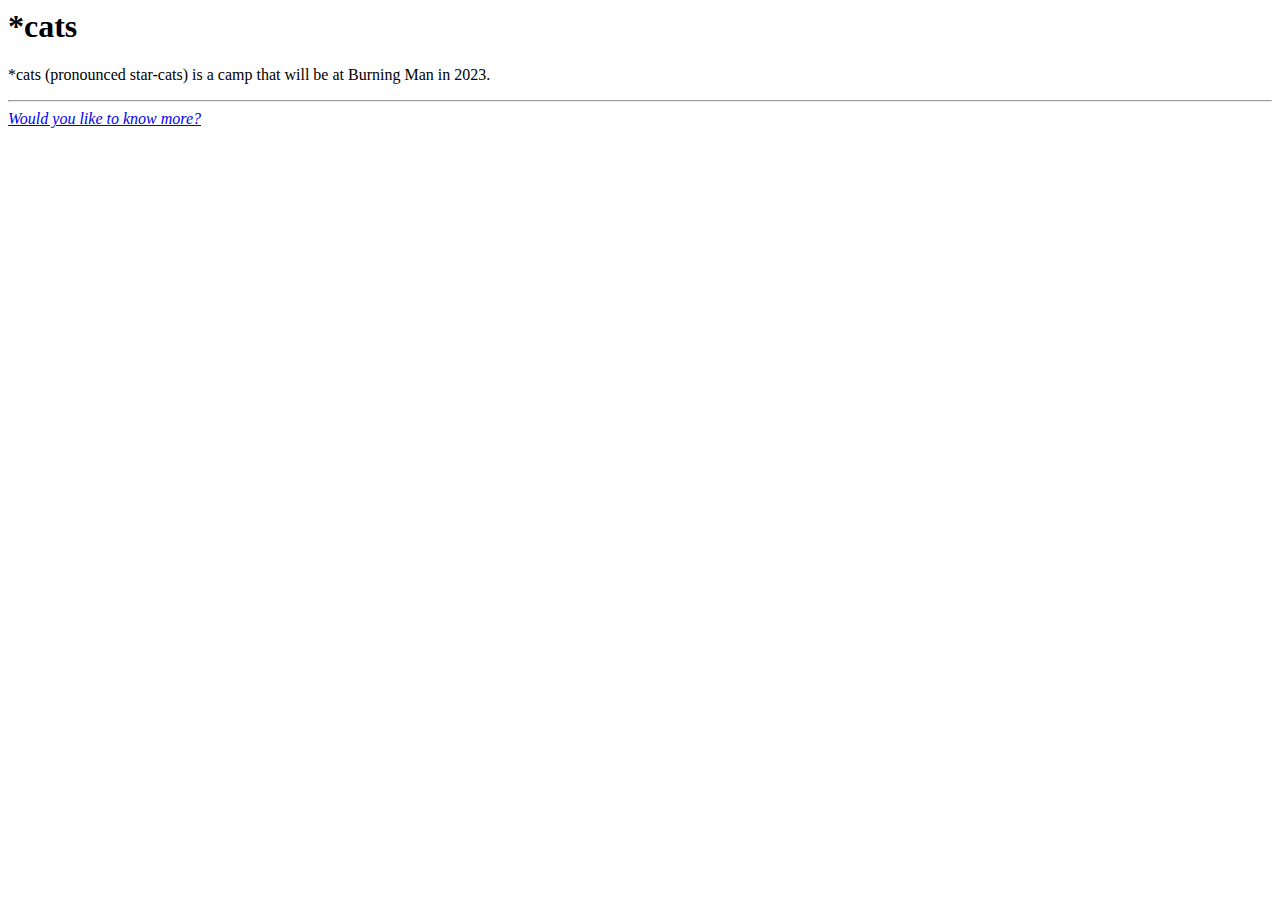
==== index.html @ 508075c1 "create something" ====
<html>
	<head>
		<title>Star Cats: The Camp</title>
	</head>
	<body>
		<h1>*cats</h1>
		<p>*cats (pronounced star-cats) is a camp that will be at Burning Man in 2023.</p>
		<hr>
		<a href="mailto:campneedsaburningname@googlegroups.com"><i>Would you like to know more?</i></a>
	</body>
</html>
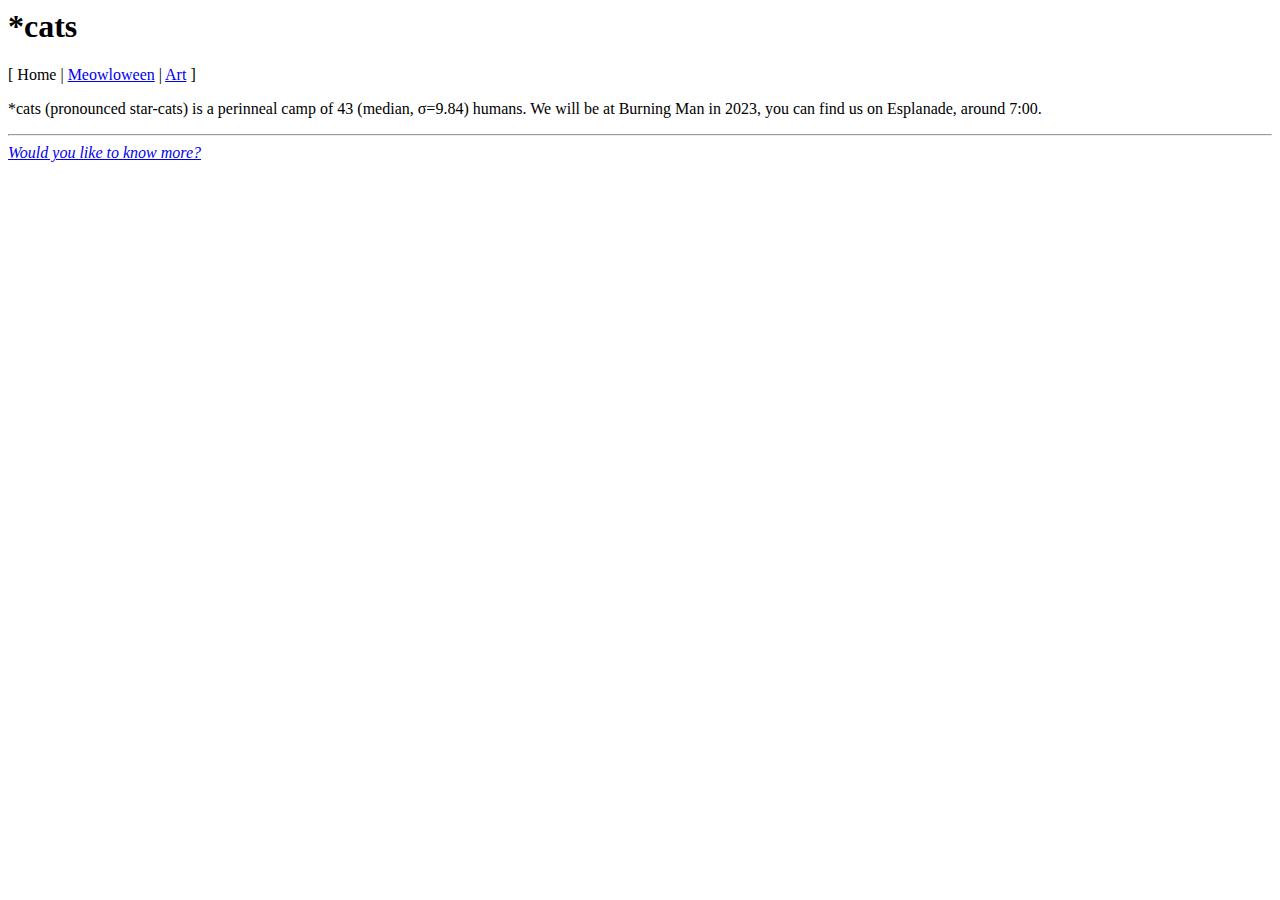
==== commit 187a26e6: "content for meowloween and dome" ====
--- a/index.html
+++ b/index.html
@@ -1,11 +1,22 @@
 <html>
-	<head>
-		<title>Star Cats: The Camp</title>
-	</head>
-	<body>
-		<h1>*cats</h1>
-		<p>*cats (pronounced star-cats) is a camp that will be at Burning Man in 2023.</p>
-		<hr>
-		<a href="mailto:campneedsaburningname@googlegroups.com"><i>Would you like to know more?</i></a>
-	</body>
+  <head>
+    <title>Star Cats: The Camp</title>
+    <link rel="stylesheet" href="style.css" />
+  </head>
+  <body>
+    <h1>*cats</h1>
+    <p>
+      [ Home | <a href="/meowloween.html">Meowloween</a> |
+      <a href="/art.html">Art</a> ]
+    </p>
+    <p>
+      *cats (pronounced star-cats) is a perinneal camp of 43 (median,
+      &sigma;=9.84) humans. We will be at Burning Man in 2023, you can find us
+      on Esplanade, around 7:00.
+    </p>
+    <hr />
+    <a href="mailto:campneedsaburningname@googlegroups.com"
+      ><i>Would you like to know more?</i></a
+    >
+  </body>
 </html>
--- a/style.css
+++ b/style.css
@@ -0,0 +1,63 @@
+/*
+ * ----- BEGIN BOILERPLATE -----
+ * I dont know why or how half of this is important, but some smart people thought it was, so here we go
+ * see: https://blog.logrocket.com/what-should-modern-css-boilerplate-look-like/
+ */
+
+*,
+*::before,
+*::after {
+  box-sizing: border-box;
+}
+
+img {
+  display: block;
+  max-width: 100%;
+}
+
+html {
+  /* font-size: 62.5%; */ /* (62.5/100) * 16px = 10px */
+  /* ^-- uncomment if/when i start using rem font sizes */
+  -webkit-text-size-adjust: none; /* for iOS Safari */
+  text-size-adjust: none; /* for other mobile browsers */
+}
+
+@media (prefers-reduced-motion: no-preference) {
+  html {
+    scroll-behavior: smooth;
+  }
+}
+
+:focus:not(:focus-visible) {
+  outline: none;
+}
+
+label,
+button,
+select,
+summary,
+[type='radio'],
+[type='submit'],
+[type='checkbox'] {
+  cursor: pointer;
+}
+
+/*
+ * ----- END BOILERPLATE -----
+ */
+/*
+ * I don't know where I picked this up, but on macOS it makes the fonts look really delicious in a very subtle way, and
+ * we like subtle delicious. More of that, please.
+ */
+body {
+  -webkit-font-smoothing: antialiased;
+  -moz-osx-font-smoothing: grayscale;
+}
+
+/*
+ * Also you KNOW people are gonna have good fonts installed, so lets give those a shot if they got 'em. Times New Roman
+ * is timeless, but Courier New is just tired.
+ */
+code {
+  font-family: source-code-pro, Menlo, Monaco, Consolas, 'Courier New', monospace;
+}
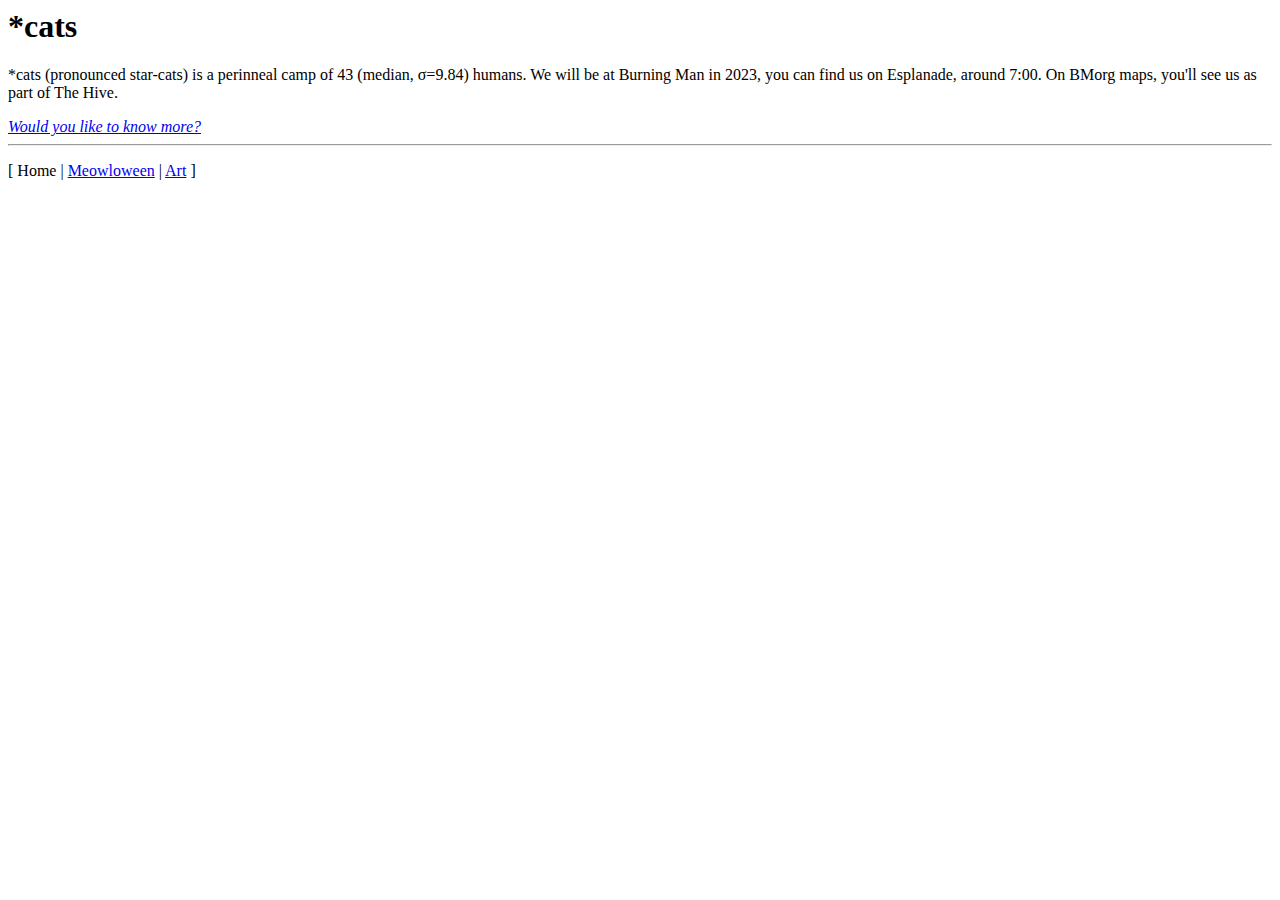
==== commit e012126f: "make some content" ====
--- a/index.html
+++ b/index.html
@@ -6,17 +6,18 @@
   <body>
     <h1>*cats</h1>
     <p>
+      *cats (pronounced star-cats) is a perinneal camp of 43 (median,
+      &sigma;=9.84) humans. We will be at Burning Man in 2023, you can find us
+      on Esplanade, around 7:00. On BMorg maps, you'll see us as part of The
+      Hive.
+    </p>
+    <a href="mailto:campneedsaburningname@googlegroups.com"
+      ><i>Would you like to know more?</i></a
+    >
+    <hr />
+    <p>
       [ Home | <a href="/meowloween.html">Meowloween</a> |
       <a href="/art.html">Art</a> ]
     </p>
-    <p>
-      *cats (pronounced star-cats) is a perinneal camp of 43 (median,
-      &sigma;=9.84) humans. We will be at Burning Man in 2023, you can find us
-      on Esplanade, around 7:00.
-    </p>
-    <hr />
-    <a href="mailto:campneedsaburningname@googlegroups.com"
-      ><i>Would you like to know more?</i></a
-    >
   </body>
 </html>
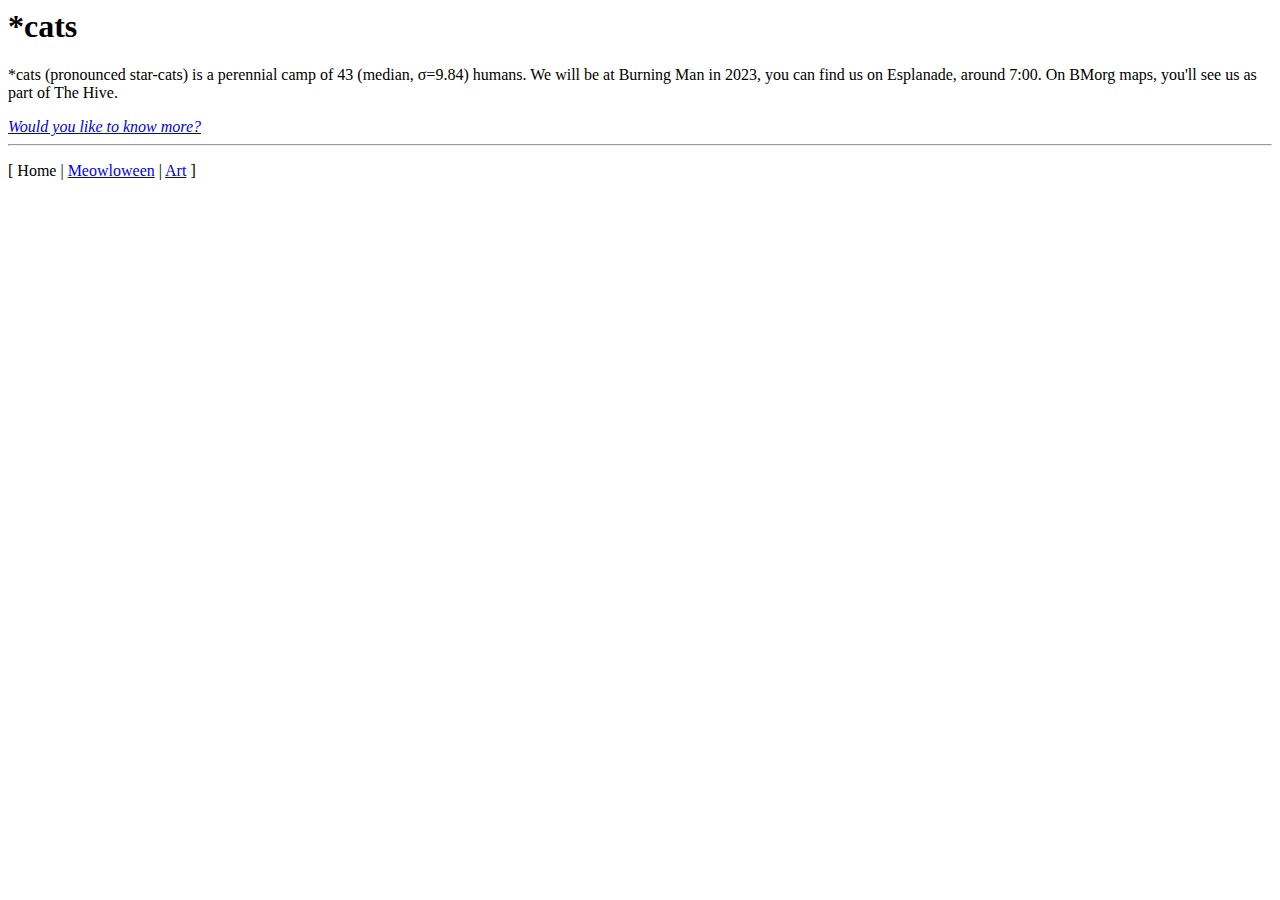
==== commit d4ec44c9: "fix: alternative spelling of perennial" ====
--- a/index.html
+++ b/index.html
@@ -6,7 +6,7 @@
   <body>
     <h1>*cats</h1>
     <p>
-      *cats (pronounced star-cats) is a perinneal camp of 43 (median,
+      *cats (pronounced star-cats) is a perennial camp of 43 (median,
       &sigma;=9.84) humans. We will be at Burning Man in 2023, you can find us
       on Esplanade, around 7:00. On BMorg maps, you'll see us as part of The
       Hive.
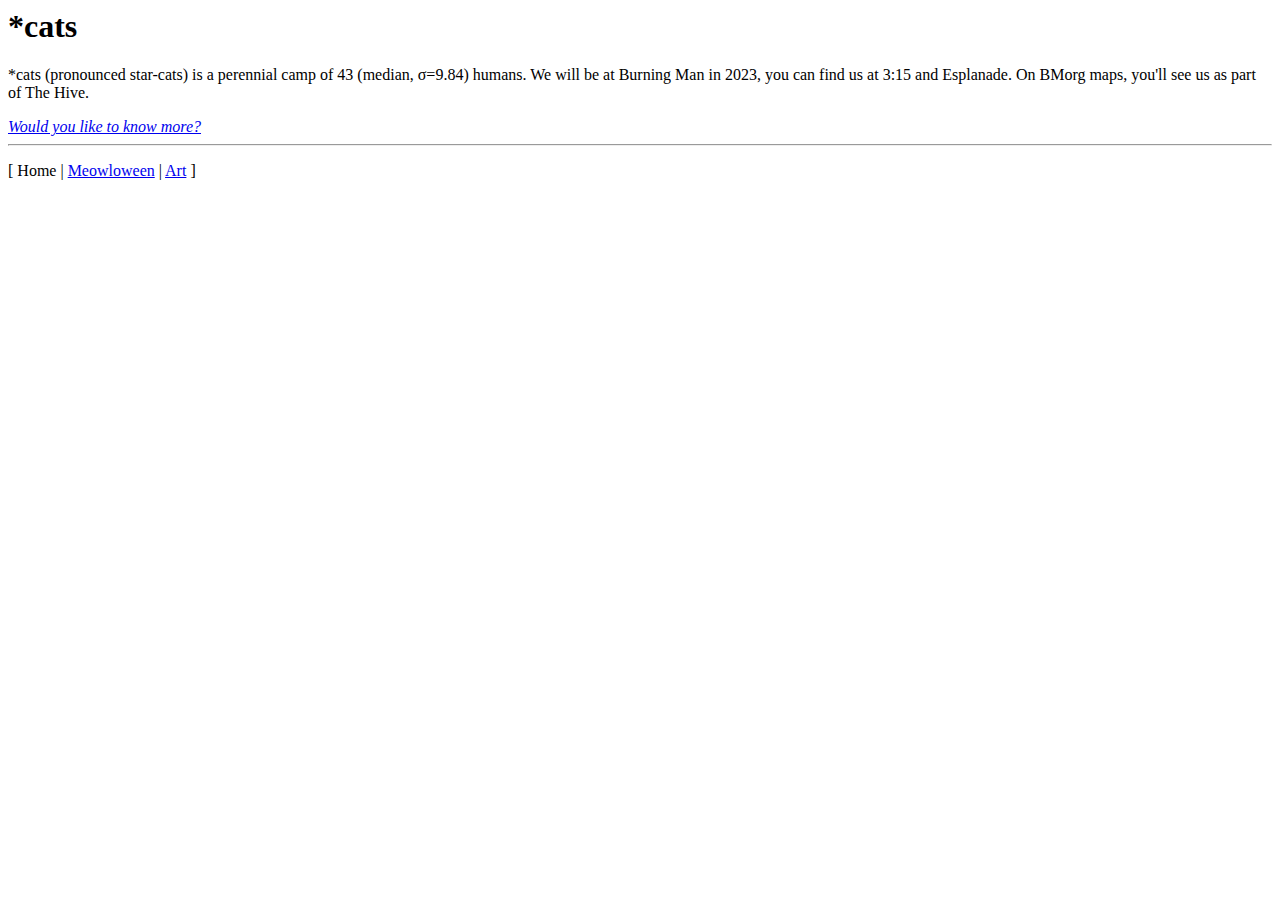
==== commit 5548ae15: "update camp address on front page" ====
--- a/index.html
+++ b/index.html
@@ -8,8 +8,7 @@
     <p>
       *cats (pronounced star-cats) is a perennial camp of 43 (median,
       &sigma;=9.84) humans. We will be at Burning Man in 2023, you can find us
-      on Esplanade, around 7:00. On BMorg maps, you'll see us as part of The
-      Hive.
+      at 3:15 and Esplanade. On BMorg maps, you'll see us as part of The Hive.
     </p>
     <a href="mailto:campneedsaburningname@googlegroups.com"
       ><i>Would you like to know more?</i></a
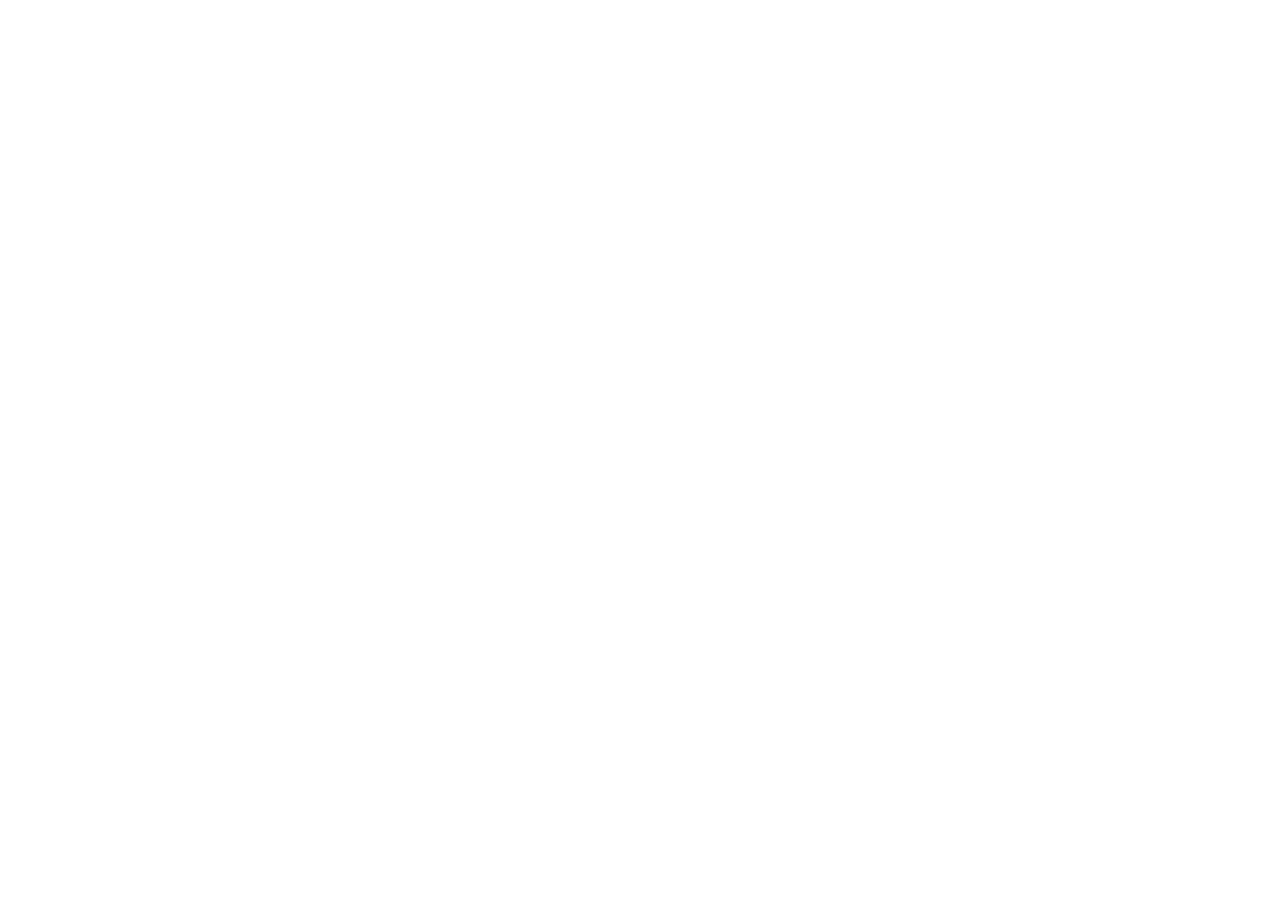
==== commit abf26ac7: "Temporary redirect to new squarespace site 2023 burn" ====
--- a/index.html
+++ b/index.html
@@ -1,3 +1,9 @@
+<script>
+  // Redirect to the temporary 2023 squarespace site
+  window.location.href = 'https://hexagon-orange-36mn.squarespace.com/';
+</script>
+
+
 <html>
   <head>
     <title>Star Cats: The Camp</title>
